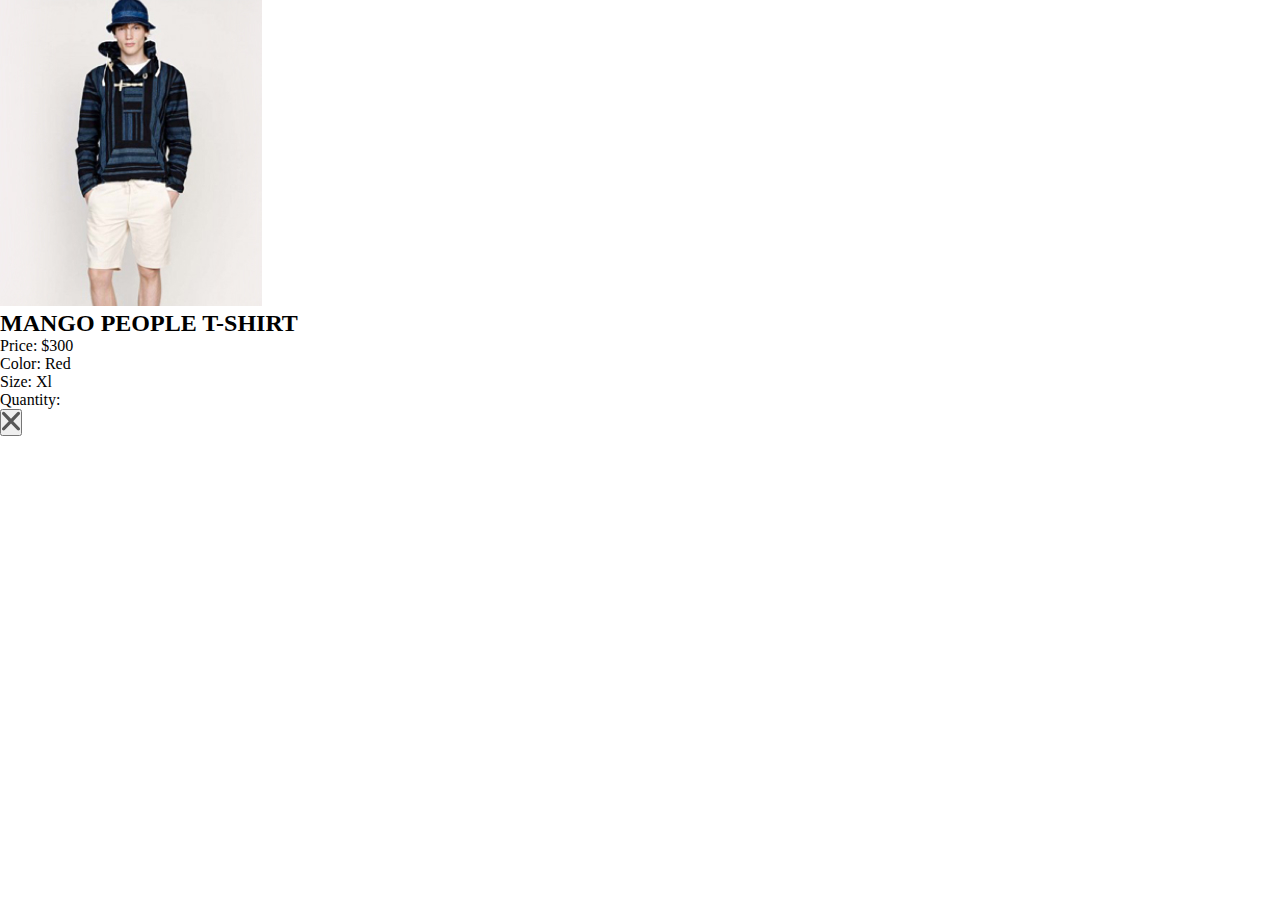
==== sem6/index6.html @ f32debbd "Did 5 home work" ====
<!DOCTYPE html>
<html lang="en">
  <head>
    <meta charset="UTF-8" />
    <meta http-equiv="X-UA-Compatible" content="IE=edge" />
    <meta name="viewport" content="width=device-width, initial-scale=1.0" />
    <title>Document</title>
    <link rel="stylesheet" href="./style.css" />
  </head>
  <body>
    <div class="card">
      <img src="./Rectangle 15 copy (1).jpg" alt="" class="photo" />
      <div class="info">
        <h2 class="inho__heading">MANGO PEOPLE T-SHIRT</h2>
        <div class="content">
          <p class="content__text">Price: $300</p>
          <p class="content__text">Color: Red</p>
          <p class="content__text">Size: Xl</p>
          <p class="content__text">Quantity:</p>
        </div>
      </div>
      <button>
        <svg
          width="18"
          height="20"
          viewBox="0 0 18 20"
          fill="none"
          xmlns="http://www.w3.org/2000/svg"
        >
          <path
            d="M11.2453 10.1759L17.5302 3.61478C17.8285 3.30394 17.9962 2.88214 17.9966 2.44215C17.997 2.00217 17.8299 1.58006 17.5322 1.26867C17.2344 0.957282 16.8304 0.782127 16.4089 0.781739C15.9875 0.78135 15.5831 0.955759 15.2848 1.2666L9 7.8277L2.71516 1.2666C2.41688 0.95521 2.01233 0.780273 1.5905 0.780273C1.16868 0.780273 0.764125 0.95521 0.465848 1.2666C0.167571 1.57799 0 2.00032 0 2.44069C0 2.88106 0.167571 3.30339 0.465848 3.61478L6.75069 10.1759L0.465848 16.737C0.167571 17.0484 0 17.4707 0 17.9111C0 18.3514 0.167571 18.7738 0.465848 19.0852C0.764125 19.3965 1.16868 19.5715 1.5905 19.5715C2.01233 19.5715 2.41688 19.3965 2.71516 19.0852L9 12.5241L15.2848 19.0852C15.5831 19.3965 15.9877 19.5715 16.4095 19.5715C16.8313 19.5715 17.2359 19.3965 17.5342 19.0852C17.8324 18.7738 18 18.3514 18 17.9111C18 17.4707 17.8324 17.0484 17.5342 16.737L11.2453 10.1759Z"
            fill="#575757"
          />
        </svg>
      </button>
    </div>
  </body>
</html>
---- sem6/style.css ----
/* eCSStractor for VSCode */

@import url("https://fonts.googleapis.com/css2?family=Lato:wght@300;400;700;900&display=swap");

* {
    margin: 0;
    padding: 0;
}
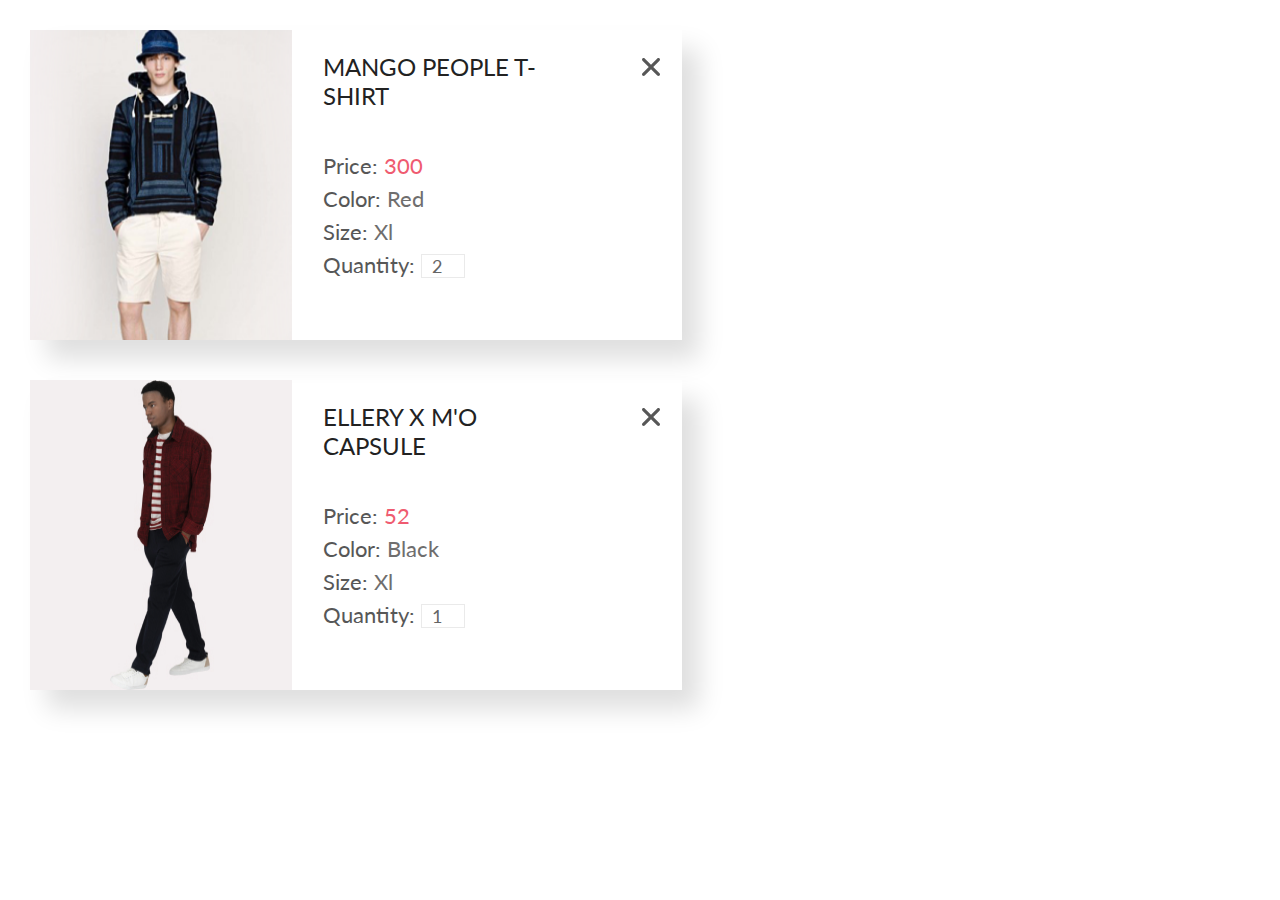
==== commit 16dda131: "Did sem 1-6" ====
--- a/sem6/index6.html
+++ b/sem6/index6.html
@@ -8,31 +8,77 @@
     <link rel="stylesheet" href="./style.css" />
   </head>
   <body>
-    <div class="card">
-      <img src="./Rectangle 15 copy (1).jpg" alt="" class="photo" />
-      <div class="info">
-        <h2 class="inho__heading">MANGO PEOPLE T-SHIRT</h2>
-        <div class="content">
-          <p class="content__text">Price: $300</p>
-          <p class="content__text">Color: Red</p>
-          <p class="content__text">Size: Xl</p>
-          <p class="content__text">Quantity:</p>
+    <div class="cards">
+      <!-- <div class="card">
+        <img src="./Rectangle 15 copy.png" alt="" class="photo" />
+        <div class="info">
+          <h2 class="inho__heading">MANGO PEOPLE T-&nbsp;SHIRT</h2>
+          <div class="info__content">
+            <p class="info__content-text">
+              Price: <span class="color-pink">$300</span>
+            </p>
+            <p class="info__content-text">
+              Color: <span class="color-grey">Red</span>
+            </p>
+            <p class="info__content-text">
+              Size: <span class="color-grey">Xl</span>
+            </p>
+            <p class="info__content-text">
+              Quantity: <input class="quantaty" type="number" value="2" />
+            </p>
+          </div>
+          <button class="button">
+            <svg
+              width="18"
+              height="18"
+              viewBox="0 0 18 18"
+              fill="none"
+              xmlns="http://www.w3.org/2000/svg"
+            >
+              <path
+                d="M11.2453 9L17.5302 2.71516C17.8285 2.41741 17.9962 2.01336 17.9966 1.59191C17.997 1.17045 17.8299 0.76611 17.5322 0.467833C17.2344 0.169555 16.8304 0.00177586 16.4089 0.00140366C15.9875 0.00103146 15.5831 0.168097 15.2848 0.465848L9 6.75069L2.71516 0.465848C2.41688 0.167571 2.01233 0 1.5905 0C1.16868 0 0.764125 0.167571 0.465848 0.465848C0.167571 0.764125 0 1.16868 0 1.5905C0 2.01233 0.167571 2.41688 0.465848 2.71516L6.75069 9L0.465848 15.2848C0.167571 15.5831 0 15.9877 0 16.4095C0 16.8313 0.167571 17.2359 0.465848 17.5342C0.764125 17.8324 1.16868 18 1.5905 18C2.01233 18 2.41688 17.8324 2.71516 17.5342L9 11.2493L15.2848 17.5342C15.5831 17.8324 15.9877 18 16.4095 18C16.8313 18 17.2359 17.8324 17.5342 17.5342C17.8324 17.2359 18 16.8313 18 16.4095C18 15.9877 17.8324 15.5831 17.5342 15.2848L11.2453 9Z"
+                fill="#575757"
+              />
+            </svg>
+          </button>
         </div>
       </div>
-      <button>
-        <svg
-          width="18"
-          height="20"
-          viewBox="0 0 18 20"
-          fill="none"
-          xmlns="http://www.w3.org/2000/svg"
-        >
-          <path
-            d="M11.2453 10.1759L17.5302 3.61478C17.8285 3.30394 17.9962 2.88214 17.9966 2.44215C17.997 2.00217 17.8299 1.58006 17.5322 1.26867C17.2344 0.957282 16.8304 0.782127 16.4089 0.781739C15.9875 0.78135 15.5831 0.955759 15.2848 1.2666L9 7.8277L2.71516 1.2666C2.41688 0.95521 2.01233 0.780273 1.5905 0.780273C1.16868 0.780273 0.764125 0.95521 0.465848 1.2666C0.167571 1.57799 0 2.00032 0 2.44069C0 2.88106 0.167571 3.30339 0.465848 3.61478L6.75069 10.1759L0.465848 16.737C0.167571 17.0484 0 17.4707 0 17.9111C0 18.3514 0.167571 18.7738 0.465848 19.0852C0.764125 19.3965 1.16868 19.5715 1.5905 19.5715C2.01233 19.5715 2.41688 19.3965 2.71516 19.0852L9 12.5241L15.2848 19.0852C15.5831 19.3965 15.9877 19.5715 16.4095 19.5715C16.8313 19.5715 17.2359 19.3965 17.5342 19.0852C17.8324 18.7738 18 18.3514 18 17.9111C18 17.4707 17.8324 17.0484 17.5342 16.737L11.2453 10.1759Z"
-            fill="#575757"
-          />
-        </svg>
-      </button>
+      <div class="card">
+        <img src="./Rectangle 15 copy (1).jpg" alt="" class="photo" />
+        <div class="info">
+          <h2 class="inho__heading">ELLERY X M'O&nbsp;CAPSULE</h2>
+          <div class="info__content">
+            <p class="info__content-text">
+              Price: <span class="color-pink">$52</span>
+            </p>
+            <p class="info__content-text">
+              Color: <span class="color-grey">Black</span>
+            </p>
+            <p class="info__content-text">
+              Size: <span class="color-grey">Xl</span>
+            </p>
+            <p class="info__content-text">
+              Quantity: <input class="quantaty" type="number" value="1" />
+            </p>
+          </div>
+          <button class="button">
+            <svg
+              width="18"
+              height="18"
+              viewBox="0 0 18 18"
+              fill="none"
+              xmlns="http://www.w3.org/2000/svg"
+            >
+              <path
+                d="M11.2453 9L17.5302 2.71516C17.8285 2.41741 17.9962 2.01336 17.9966 1.59191C17.997 1.17045 17.8299 0.76611 17.5322 0.467833C17.2344 0.169555 16.8304 0.00177586 16.4089 0.00140366C15.9875 0.00103146 15.5831 0.168097 15.2848 0.465848L9 6.75069L2.71516 0.465848C2.41688 0.167571 2.01233 0 1.5905 0C1.16868 0 0.764125 0.167571 0.465848 0.465848C0.167571 0.764125 0 1.16868 0 1.5905C0 2.01233 0.167571 2.41688 0.465848 2.71516L6.75069 9L0.465848 15.2848C0.167571 15.5831 0 15.9877 0 16.4095C0 16.8313 0.167571 17.2359 0.465848 17.5342C0.764125 17.8324 1.16868 18 1.5905 18C2.01233 18 2.41688 17.8324 2.71516 17.5342L9 11.2493L15.2848 17.5342C15.5831 17.8324 15.9877 18 16.4095 18C16.8313 18 17.2359 17.8324 17.5342 17.5342C17.8324 17.2359 18 16.8313 18 16.4095C18 15.9877 17.8324 15.5831 17.5342 15.2848L11.2453 9Z"
+                fill="#575757"
+              />
+            </svg>
+          </button>
+        </div>
+      </div> -->
     </div>
+
+    <script src="./script6.js" type="module"></script>
   </body>
 </html>
--- a/sem6/style.css
+++ b/sem6/style.css
@@ -5,4 +5,63 @@
 * {
     margin: 0;
     padding: 0;
+    box-sizing: border-box;
 }
+
+.cards {
+    display: flex;
+    flex-direction: column;
+    gap: 40px;
+    padding: 30px;
+}
+
+.card {
+    display: flex;
+    /* gap: 30px; */
+    max-width: 652px;
+    box-shadow: 17px 19px 24px 0 rgba(0, 0, 0, 0.13);
+    position: relative;
+}
+.photo {
+}
+.info {
+    padding: 22px 97px 62px 31px;
+}
+.inho__heading {
+    font: 400 24px "Lato", sans-serif;
+    color: #222;
+    margin-bottom: 42px;
+}
+.info__content {
+    display: flex;
+    flex-direction: column;
+    gap: 6px;
+}
+.info__content-text {
+    font: 400 22px "Lato", sans-serif;
+    color: #575757;
+}
+.color-pink {
+    color: #ef5b70;
+}
+.color-grey {
+    color: #6f6e6e;
+}
+.quantaty {
+    width: 44px;
+    height: 24px;
+    border: 1px solid #eaeaea;
+    font: 400 18px "Lato", sans-serif;
+    color: #656565;
+    padding-left: 10px;
+}
+
+.button {
+    background: none;
+    border: none;
+    outline: none;
+    cursor: pointer;
+    position: absolute;
+    top: 28px;
+    right: 22px;
+}
